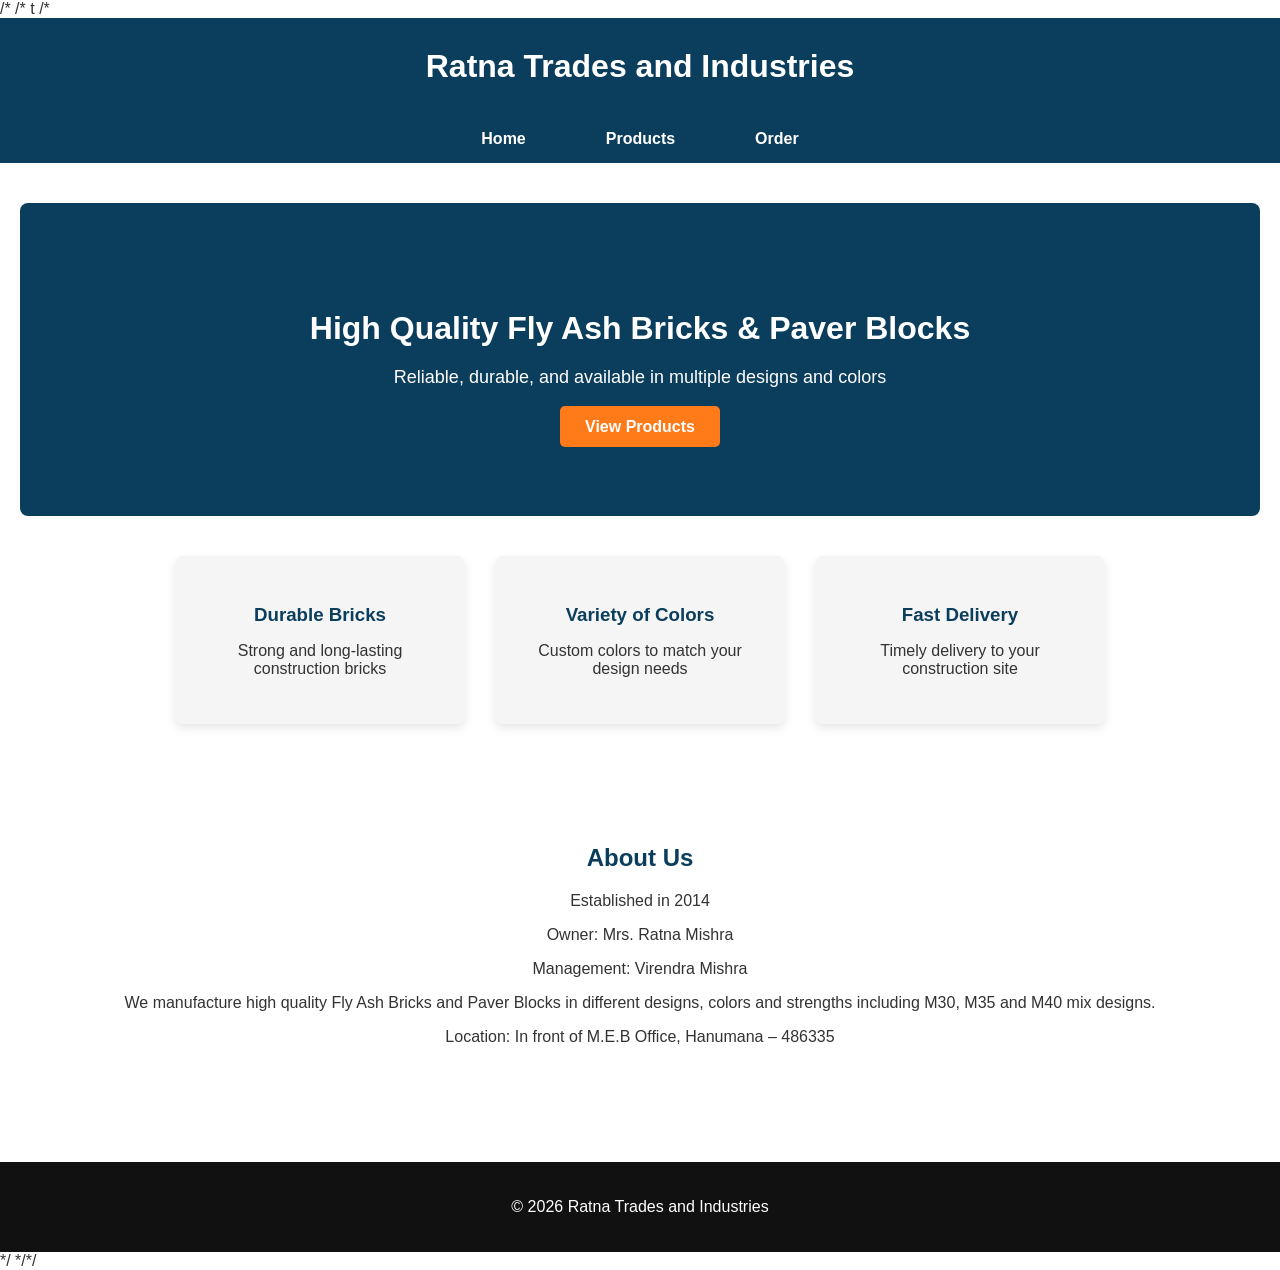
==== index.html @ 087f47b1 "Update index.html" ====
/*<!DOCTYPE html>
/*<html lang="en">
<head>
<meta name="description" content="Ratna Trades and Industries manufactures high-quality Fly Ash Bricks and Paver Blocks in multiple designs, colors, and strengths including M30, M35, and M40. Located in Hanumana.">
<meta name="keywords" content="Fly Ash Bricks, Paver Blocks, M30 bricks, M35 bricks, M40 bricks, constructiong materials, Hanumana bricks, Rfatna Trades">
<meta name="author" content="Ratna Trades and Industries">  t
<meta charset="UTF-8">
<meta name="viewport" content="width=device-width, initial-scale=1.0">
<title>Ratna Trades and Industries</title>
<link rel="stylesheet" href="style.css">
</head>
<body>

<!-- HEADER -->/*
<header>
  <div class="logo-container">
    <h1 class="logo">Ratna Trades and Industries</h1>
  </div>

  <nav class="nav-bar">
    <ul class="nav-links">
      <li><a href="index.html">Home</a></li>
      <li><a href="products.html">Products</a></li>
      <li><a href="order.html">Order</a></li>
    </ul>
  </nav>
</header>

<!-- HERO SECTION -->
<section class="hero">
  <h2>High Quality Fly Ash Bricks & Paver Blocks</h2>
  <p>Reliable, durable, and available in multiple designs and colors</p>
  <a href="products.html" class="nav-btn">View Products</a>
</section>

<!-- HIGHLIGHTS SECTION -->
<section class="highlights">
  <div class="highlight">
    <h3>Durable Bricks</h3>
    <p>Strong and long-lasting construction bricks</p>
  </div>
  <div class="highlight">
    <h3>Variety of Colors</h3>
    <p>Custom colors to match your design needs</p>
  </div>
  <div class="highlight">
    <h3>Fast Delivery</h3>
    <p>Timely delivery to your construction site</p>
  </div>
</section>

<!-- ABOUT / COMPANY INFO -->
<section class="home">
  <h1>About Us</h1>
  <p>Established in 2014</p>
  <p>Owner: Mrs. Ratna Mishra</p>
  <p>Management: Virendra Mishra</p>
  <p>
    We manufacture high quality Fly Ash Bricks and Paver Blocks in
    different designs, colors and strengths including M30, M35 and M40 mix designs.
  </p>
  <p>Location: In front of M.E.B Office, Hanumana – 486335</p>
</section>

<!-- FOOTER -->
<footer>
  <p>© 2026 Ratna Trades and Industries</p>
</footer>*/

</body>
</html>*/*/
---- style.css ----
/* GENERAL */
body {
  margin: 0;
  font-family: Arial, sans-serif;
  background: white;
  color: #333;
}

/* LOGO */
.logo-container {
  text-align: center;
  background: #0b3d5c;
  padding: 30px 0;
}

.logo-container .logo {
  color: white;
  font-size: 32px;
  margin: 0;
}

/* NAV BAR */
.nav-bar {
  width: 100%;
  background: #0b3d5c;
  overflow-x: auto;
  white-space: nowrap;
}

.nav-links {
  display: flex;
  justify-content: center;
  list-style: none;
  margin: 0;
  padding: 0;
}

.nav-links li {
  display: inline-block;
  margin: 0 20px;
}

.nav-links a {
  text-decoration: none;
  color: white;
  font-weight: bold;
  padding: 15px 20px;
  display: inline-block;
  transition: 0.3s;
}

.nav-links a:hover {
  background: #ff7a18;
  border-radius: 5px;
}

/* HERO SECTION (Homepage only) */
.hero {
  background: #0b3d5c;
  color: white;
  padding: 80px 20px;
  text-align: center;
  border-radius: 8px;
  margin: 40px auto;
  max-width: 1200px;
}

.hero h2 {
  font-size: 32px;
  margin-bottom: 20px;
}

.hero p {
  font-size: 18px;
  margin-bottom: 30px;
}

.hero .nav-btn {
  background: #ff7a18;
  color: white;
  padding: 12px 25px;
  border-radius: 5px;
  text-decoration: none;
  font-weight: bold;
  margin: 5px;
}

.highlights {
  display: flex;
  justify-content: center;
  gap: 30px;
  margin: 40px 0;
  flex-wrap: wrap;
}

.highlight {
  background: #f5f5f5;
  padding: 30px 20px;
  border-radius: 8px;
  text-align: center;
  width: 250px;
  box-shadow: 0 4px 10px rgba(0, 0, 0, 0.1);
}

.highlight h3 {
  color: #0b3d5c;
  margin-bottom: 10px;
}

.highlight p {
  font-size: 16px;
}

/* ABOUT / HOME SECTION */
.home {
  padding: 60px 20px;
  text-align: center;
}

.home h1 {
  color: #0b3d5c;
}

/* PRODUCTS PAGE */
.products {
  padding: 60px 20px;
  text-align: center;
}

.product-grid {
  display: grid;
  grid-template-columns: repeat(auto-fit, minmax(180px, 1fr));
  gap: 25px;
  justify-items: center;
  margin-top: 40px;
}

.product-grid img {
  width: 100%;
  max-width: 180px;
  height: auto;
  border-radius: 8px;
  box-shadow: 0 4px 10px rgba(0, 0, 0, 0.2);
  display: block;
  margin: 0 auto;
}

.product-text {
  margin-top: 30px;
  font-size: 18px;
  text-align: center;
}

/* ORDER NOW BUTTON */
.order-btn-container {
  text-align: center;
  margin-top: 40px;
}

.order-btn-container .nav-btn {
  display: inline-block;
  text-decoration: none;
  font-weight: bold;
  padding: 12px 25px;
  border-radius: 5px;
  background: #ff7a18;
  color: white;
  transition: 0.3s;
}

.order-btn-container .nav-btn:hover {
  background: #e66e12;
}

/* ORDER PAGE */
.order {
  padding: 80px 20px;
  text-align: center;
}

.phone-box {
  background: white;
  color: #0b3d5c;
  padding: 25px;
  margin: 20px auto;
  font-size: 24px;
  font-weight: bold;
  width: 260px;
  border-radius: 10px;
  box-shadow: 0 5px 15px rgba(0, 0, 0, 0.3);
  text-align: center;
}

/* FOOTER */
footer {
  text-align: center;
  padding: 20px;
  background: #111;
  color: white;
  margin-top: 40px;
}

/* MOBILE RESPONSIVENESS */
@media (max-width:600px) {
  .nav-links {
    flex-wrap: nowrap;
  }

  .product-grid {
    grid-template-columns: repeat(auto-fit, minmax(120px, 1fr));
    gap: 15px;
  }

  .product-grid img {
    max-width: 150px;
  }

  .phone-box {
    width: 200px;
    font-size: 20px;
  }

  .hero .nav-btn,
  .order-btn-container .nav-btn {
    padding: 10px 20px;
  }
}
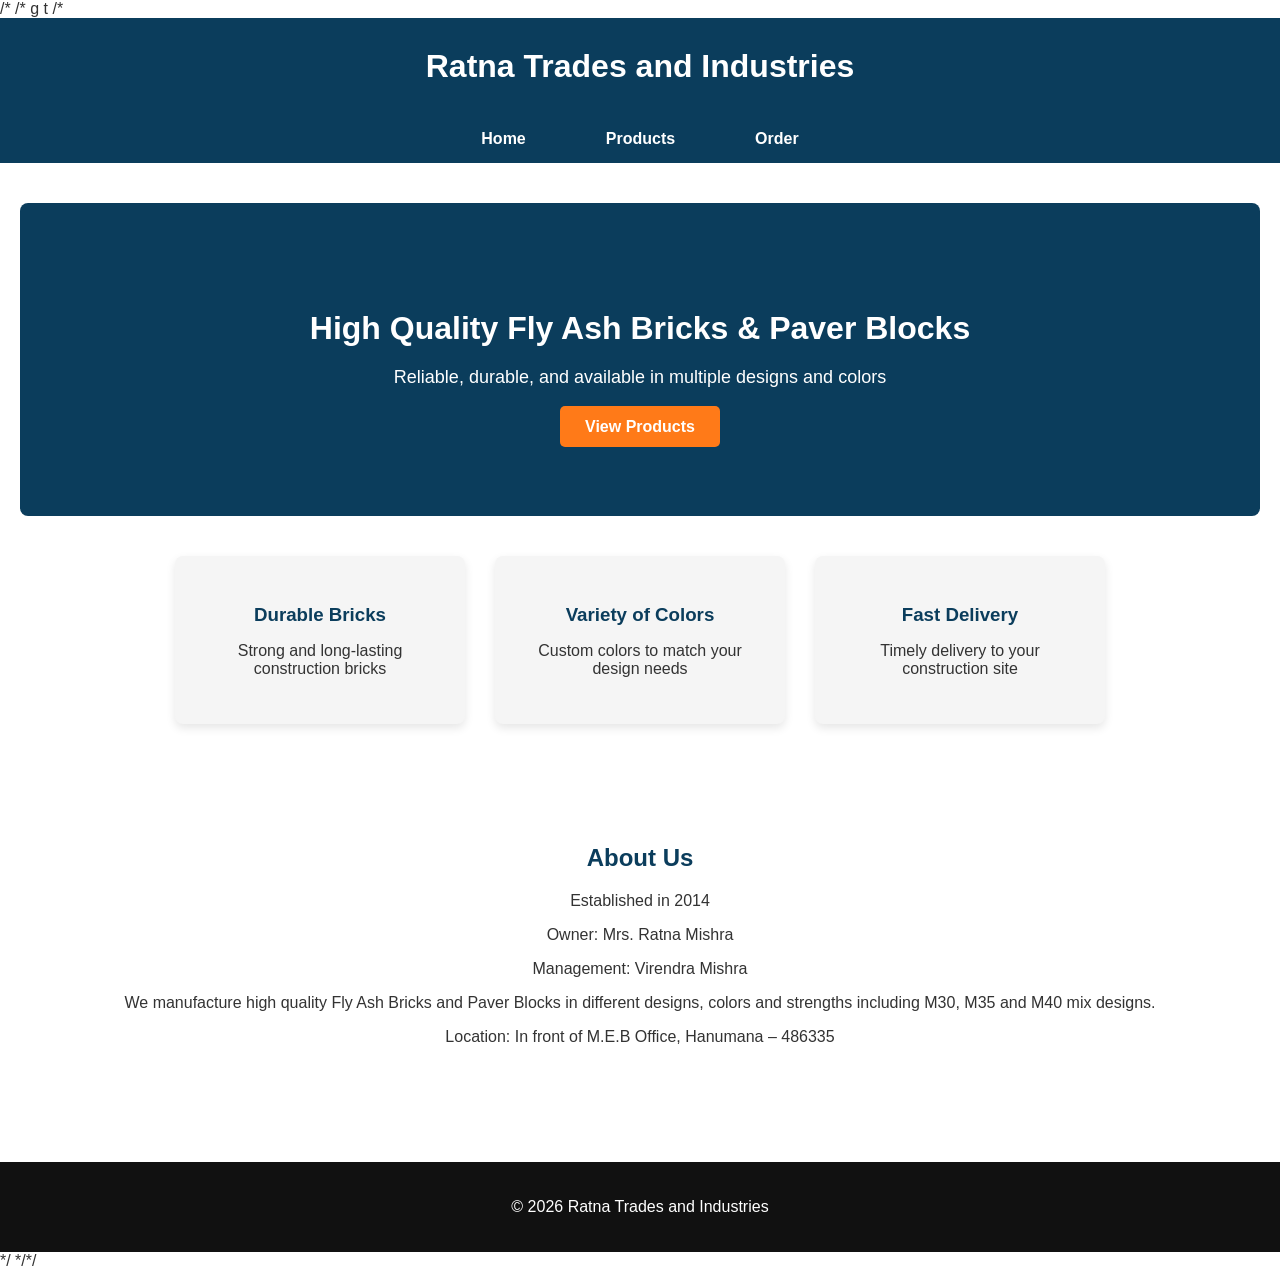
==== commit 41160047: "Update index.html" ====
--- a/index.html
+++ b/index.html
@@ -2,7 +2,7 @@
 /*<html lang="en">
 <head>
 <meta name="description" content="Ratna Trades and Industries manufactures high-quality Fly Ash Bricks and Paver Blocks in multiple designs, colors, and strengths including M30, M35, and M40. Located in Hanumana.">
-<meta name="keywords" content="Fly Ash Bricks, Paver Blocks, M30 bricks, M35 bricks, M40 bricks, constructiong materials, Hanumana bricks, Rfatna Trades">
+<meta name="keywords" cofntent="Fly Ash Bricks, Paver Blocks, M30 bricks, M35 bricks, M40 bricks, constructiong materials, Hanumana bricks, Rfatna Trades">g
 <meta name="author" content="Ratna Trades and Industries">  t
 <meta charset="UTF-8">
 <meta name="viewport" content="width=device-width, initial-scale=1.0">
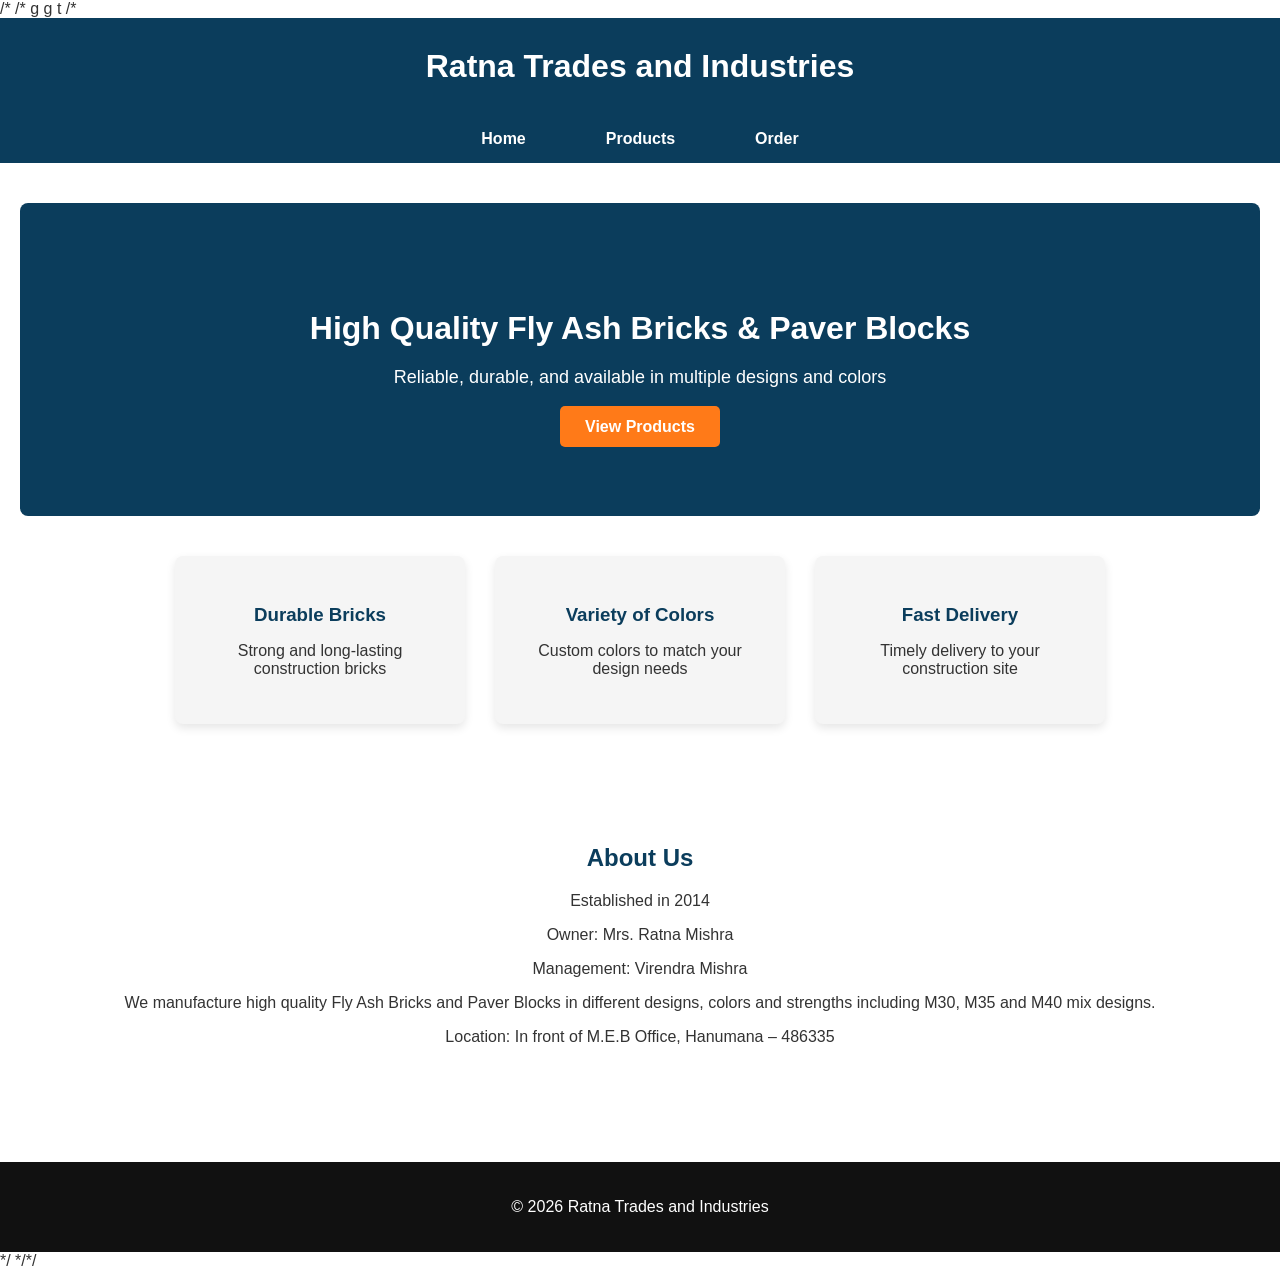
==== commit 85795efe: "Update index.html" ====
--- a/index.html
+++ b/index.html
@@ -1,8 +1,8 @@
 /*<!DOCTYPE html>
 /*<html lang="en">
 <head>
-<meta name="description" content="Ratna Trades and Industries manufactures high-quality Fly Ash Bricks and Paver Blocks in multiple designs, colors, and strengths including M30, M35, and M40. Located in Hanumana.">
-<meta name="keywords" cofntent="Fly Ash Bricks, Paver Blocks, M30 bricks, M35 bricks, M40 bricks, constructiong materials, Hanumana bricks, Rfatna Trades">g
+<meta name="description" content="Ratna Trades and Industries manufactures high-quality Fly Ash Bricks and Paver Blocks in multiple designs, colors, and strengths including M30, M35, and M40. Located in Hanumana.">g
+<meta name="keywords" cofntent="Fly Ash Bricks, Paver Blocks, M30 brgicks, M35 bricks, M40 bricks, constructiong materials, Hanumana bricks, Rfatna Trades">g
 <meta name="author" content="Ratna Trades and Industries">  t
 <meta charset="UTF-8">
 <meta name="viewport" content="width=device-width, initial-scale=1.0">
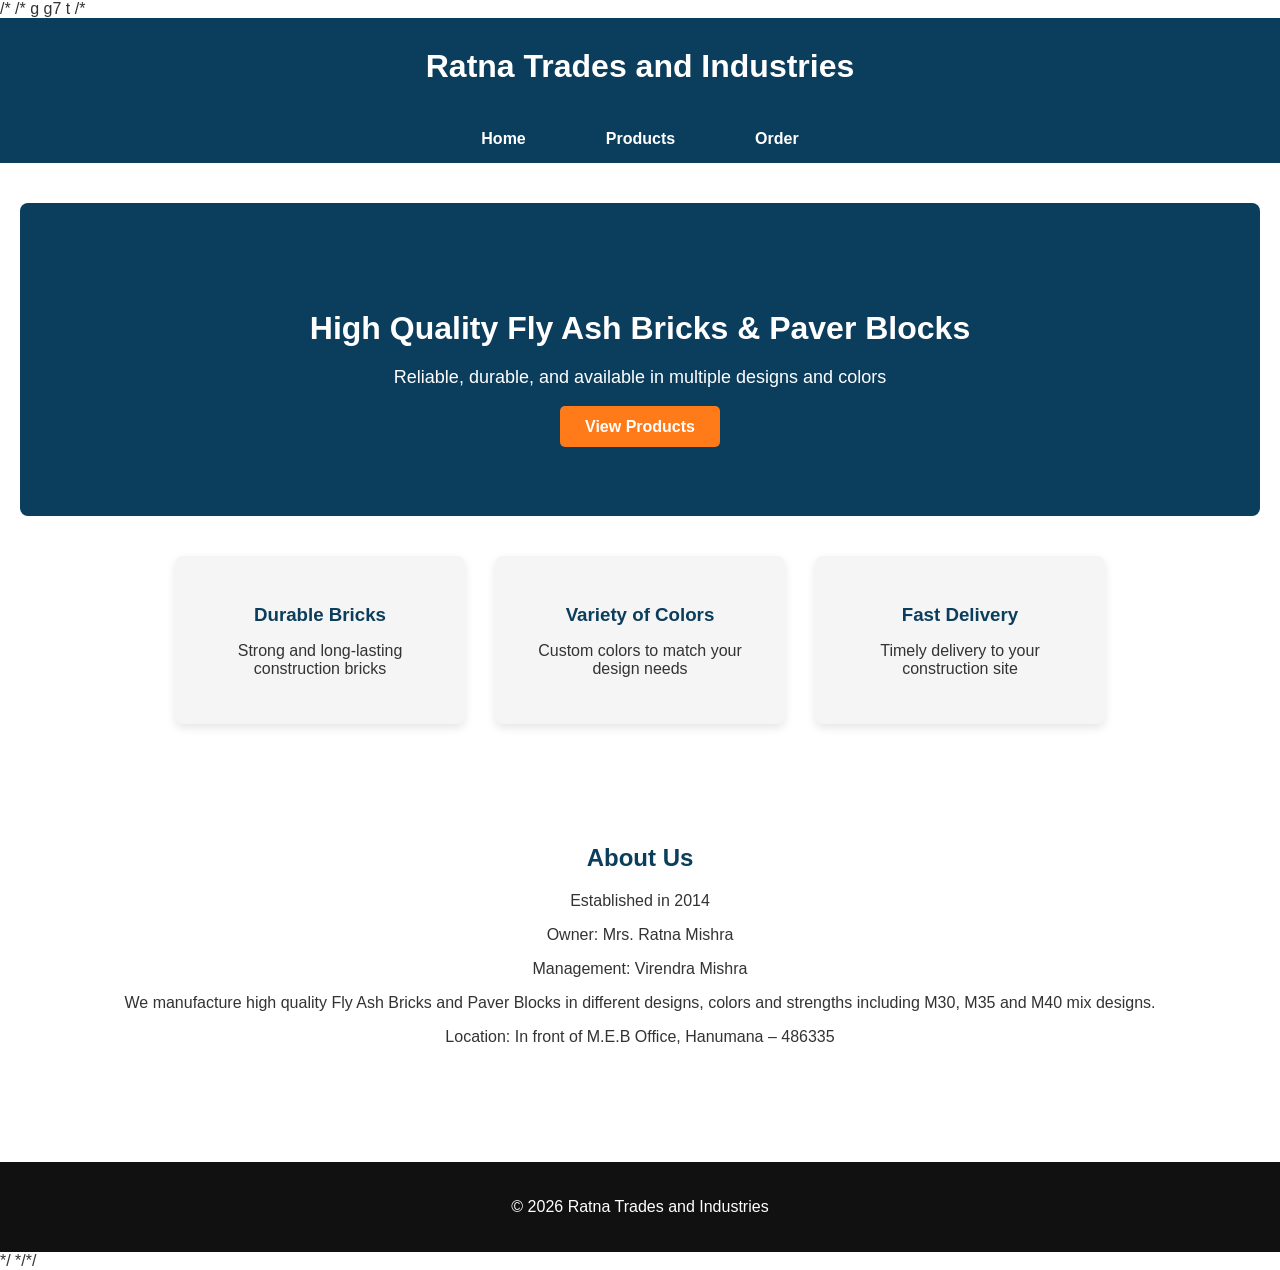
==== commit accb1d72: "Update index.ht" ====
--- a/index.html
+++ b/index.html
@@ -2,7 +2,7 @@
 /*<html lang="en">
 <head>
 <meta name="description" content="Ratna Trades and Industries manufactures high-quality Fly Ash Bricks and Paver Blocks in multiple designs, colors, and strengths including M30, M35, and M40. Located in Hanumana.">g
-<meta name="keywords" cofntent="Fly Ash Bricks, Paver Blocks, M30 brgicks, M35 bricks, M40 bricks, constructiong materials, Hanumana bricks, Rfatna Trades">g
+<meta name="keywords" cofntent="Fly Ash Bricks, Paver Blocks, M30 brgicks, M35 bricks, M40 bricks, constructiong materials, Hanumana bricks, Rfatna Trades">g7
 <meta name="author" content="Ratna Trades and Industries">  t
 <meta charset="UTF-8">
 <meta name="viewport" content="width=device-width, initial-scale=1.0">
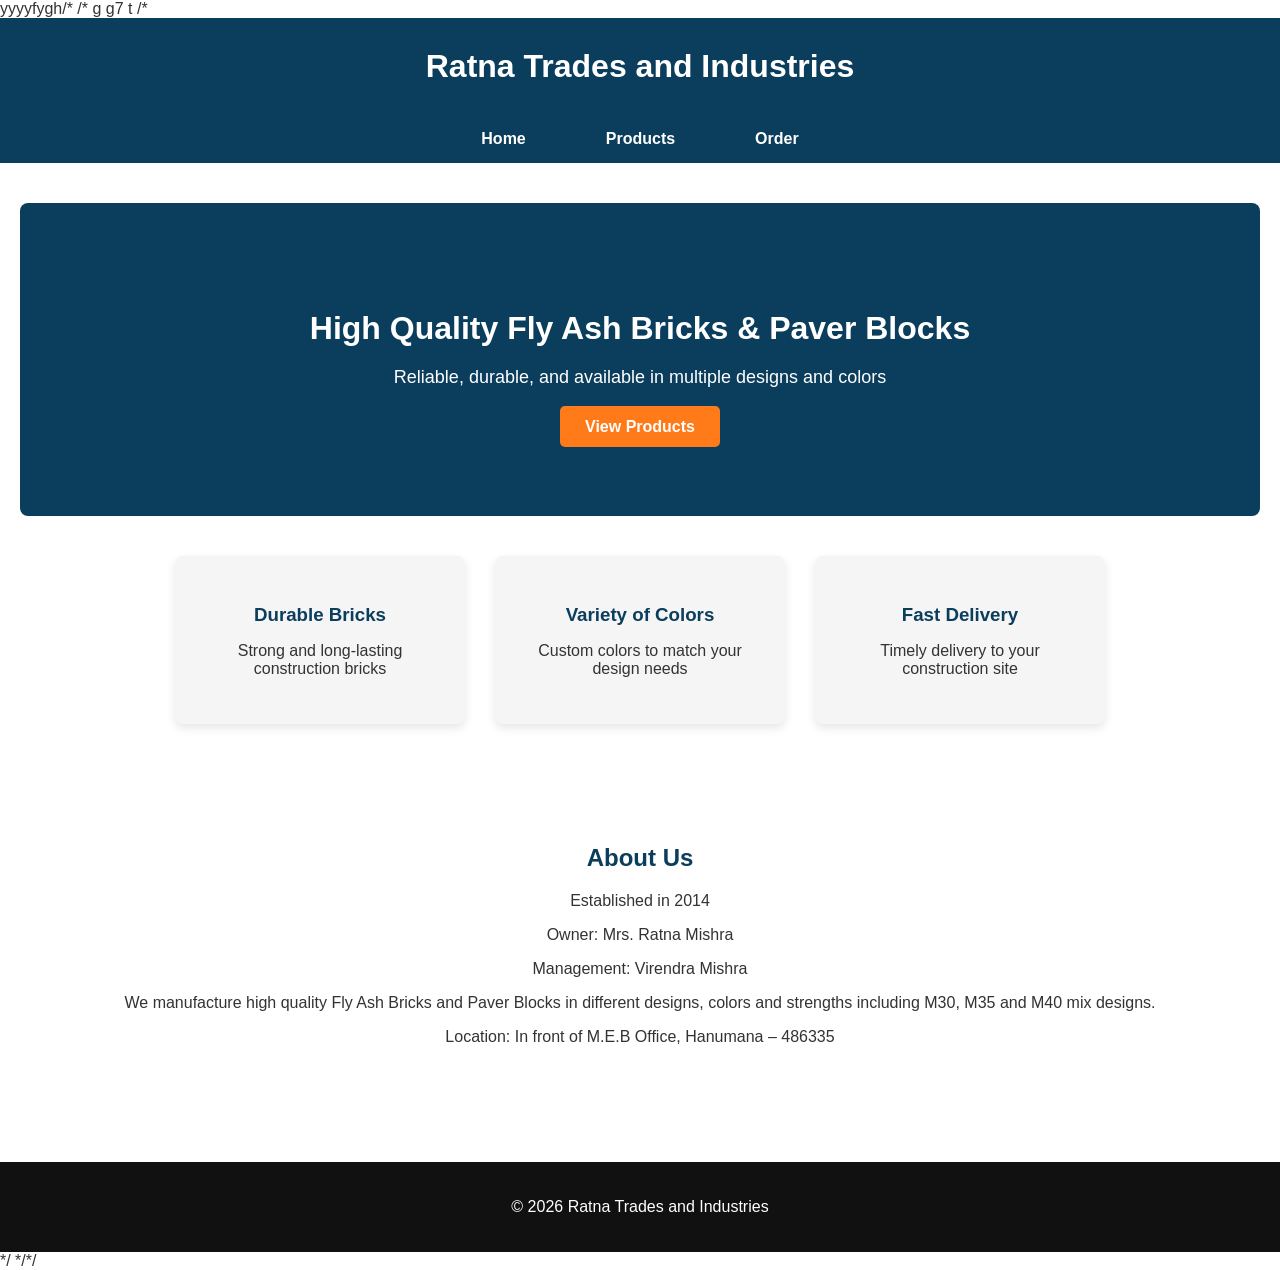
==== commit fd28f069: "Update index.html" ====
--- a/index.html
+++ b/index.html
@@ -1,4 +1,4 @@
-/*<!DOCTYPE html>
+yyyyfygh/*<!DOCTYPE html>
 /*<html lang="en">
 <head>
 <meta name="description" content="Ratna Trades and Industries manufactures high-quality Fly Ash Bricks and Paver Blocks in multiple designs, colors, and strengths including M30, M35, and M40. Located in Hanumana.">g
